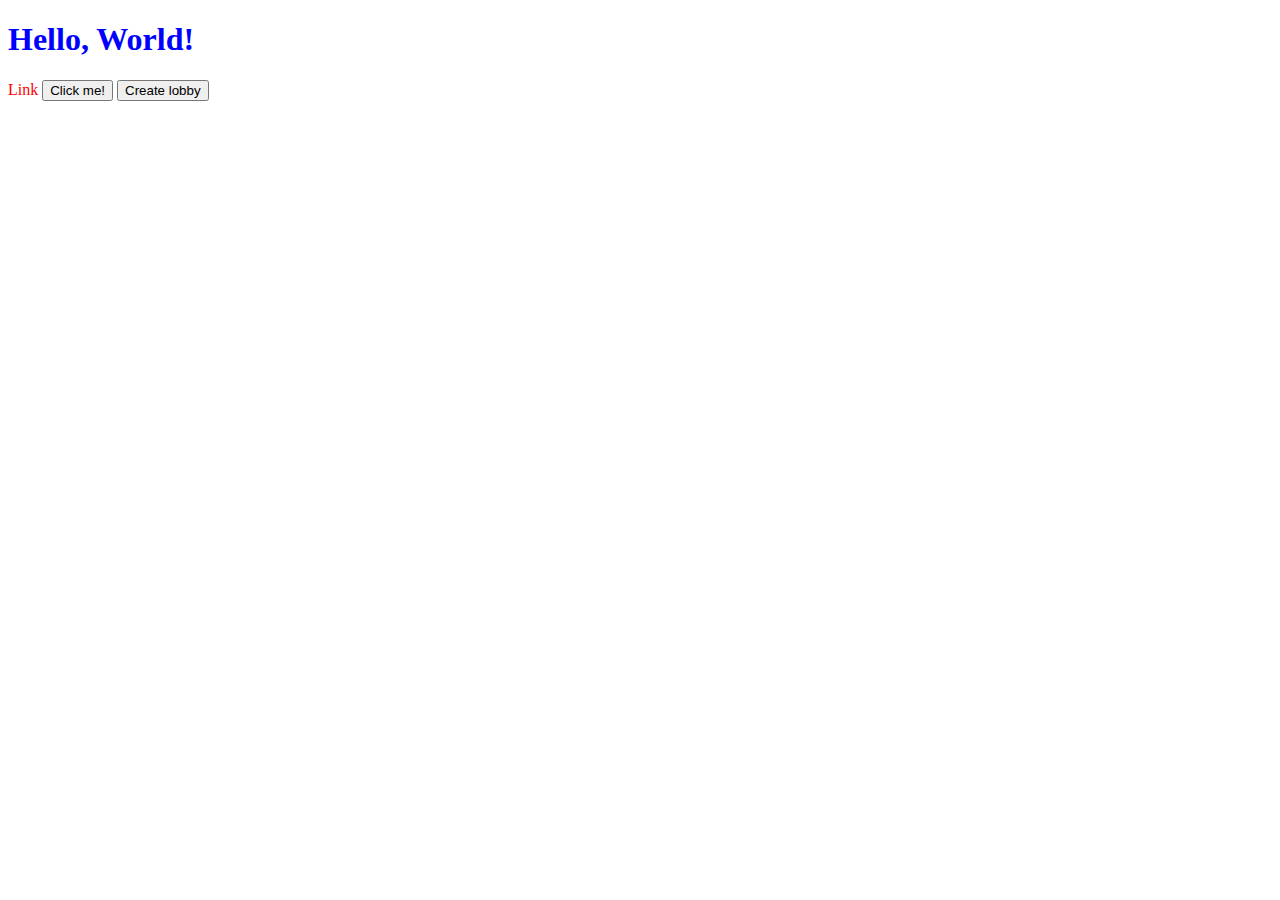
==== web/public/index.html @ 7446a5b2 "intitial commit" ====
<!DOCTYPE html>
<html lang="en">
<head>
    <meta charset="UTF-8">
    <meta http-equiv="X-UA-Compatible" content="IE=edge">
    <meta name="viewport" content="width=device-width, initial-scale=1.0">
    <title>Acquire</title>
    <link href="https://cdn.jsdelivr.net/npm/bootstrap@5.1.3/dist/css/bootstrap.min.css" rel="stylesheet" integrity="sha384-1BmE4kWBq78iYhFldvKuhfTAU6auU8tT94WrHftjDbrCEXSU1oBoqyl2QvZ6jIW3" crossorigin="anonymous">
    <link rel="stylesheet" href="style.css">
    <script type="text/javascript" src="script.js"></script>
</head>
<body>
    <h1 class="title">
        Hello, World!
    </h1>
    <a class= "link" href="/lobby">
        Link
    </a>
    <button class="button" onclick="hello()">
        Click me!
    </button>
    <button type="button" class="btn btn-success" onclick="location.href='/lobby'">
        Create lobby
    </button>
</body>
</html>
---- web/public/style.css ----
.title {
    color: blue;
}
a.link {
    appearance: button;

    text-decoration: none;
    color: red;
}
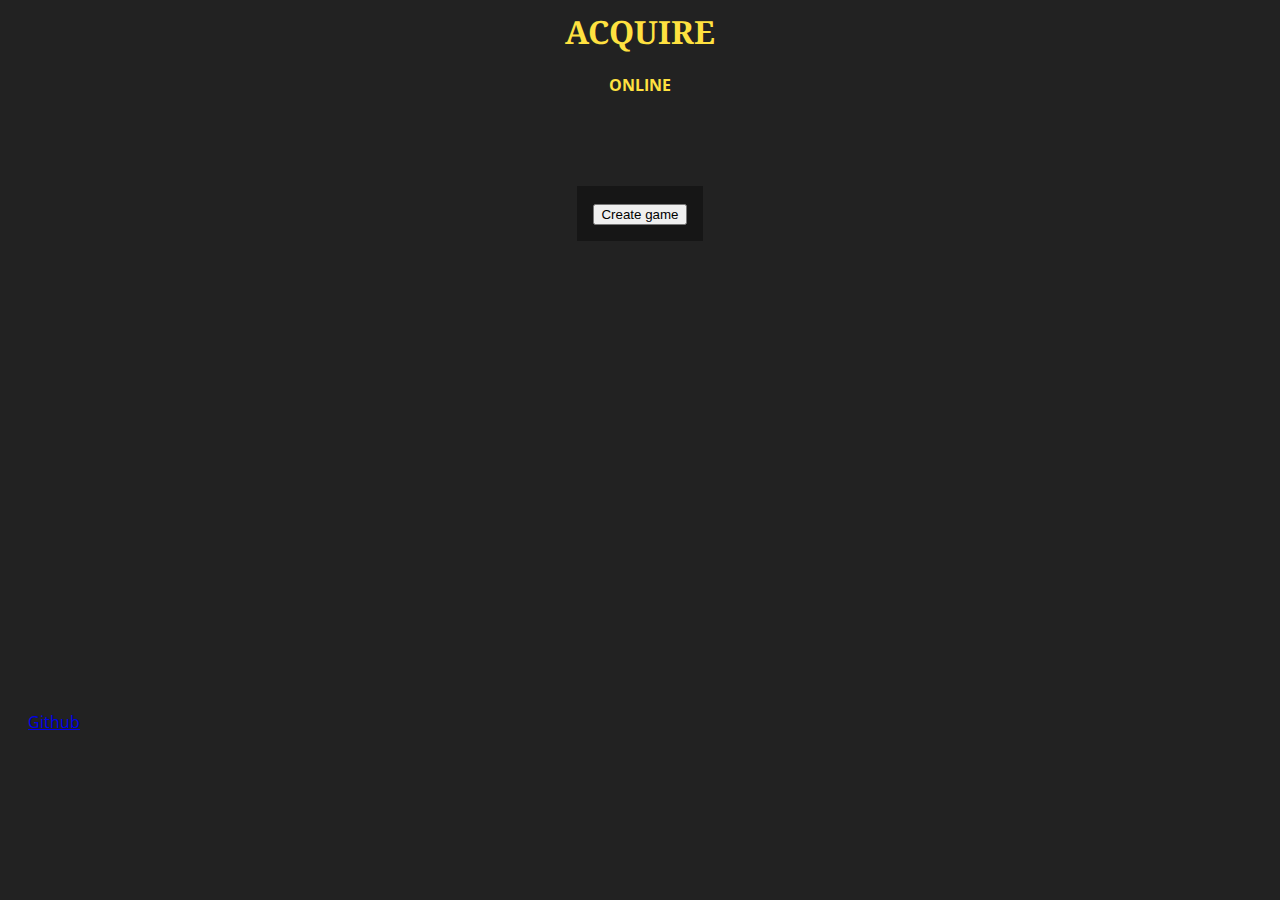
==== commit 1a50c928: "Improved index.html, added file to gitignore" ====
--- a/web/public/index.html
+++ b/web/public/index.html
@@ -6,21 +6,31 @@
     <meta name="viewport" content="width=device-width, initial-scale=1.0">
     <title>Acquire</title>
     <link href="https://cdn.jsdelivr.net/npm/bootstrap@5.1.3/dist/css/bootstrap.min.css" rel="stylesheet" integrity="sha384-1BmE4kWBq78iYhFldvKuhfTAU6auU8tT94WrHftjDbrCEXSU1oBoqyl2QvZ6jIW3" crossorigin="anonymous">
+    <link rel="preconnect" href="https://fonts.googleapis.com">
+    <link rel="preconnect" href="https://fonts.gstatic.com" crossorigin>
+    <link href="https://fonts.googleapis.com/css2?family=Open+Sans:ital,wght@0,300;0,400;0,500;0,600;0,700;0,800;1,300;1,400;1,500;1,600;1,700;1,800&display=swap" rel="stylesheet"> 
+    <link href="https://fonts.googleapis.com/css2?family=Noto+Serif:ital,wght@0,400;0,700;1,400;1,700&display=swap" rel="stylesheet"> 
     <link rel="stylesheet" href="style.css">
     <script type="text/javascript" src="script.js"></script>
 </head>
-<body>
-    <h1 class="title">
-        Hello, World!
-    </h1>
-    <a class= "link" href="/lobby">
-        Link
-    </a>
-    <button class="button" onclick="hello()">
-        Click me!
-    </button>
-    <button type="button" class="btn btn-success" onclick="location.href='/lobby'">
-        Create lobby
-    </button>
-</body>
+    <body>
+        <h1 class="title">
+            ACQUIRE
+        </h1>
+        <h4 class="start-playing-by">
+            ONLINE
+        </h4>
+        <div class="lobby-container">
+            <div class="create-game-container">
+                <button type="button" class="btn btn-success" onclick="location.href='/lobby'">
+                    Create game
+                </button>
+            </div>
+        </div>
+        <div class="github-container">
+            <a id="github-link" href="https://github.com/LMH01/Acquire_rs_web" class="btn btn-secondary">
+                Github
+            </a>
+        </div>
+    </body>
 </html>--- a/web/public/style.css
+++ b/web/public/style.css
@@ -1,9 +1,31 @@
+body {
+    font-family: 'Open Sans', sans-serif;
+    background-color: #222222;
+}
+
 .title {
-    color: blue;
+    font-family: 'Noto Serif', serif;
+    color: #ffe140;
+    text-align: center;
+    margin-top: 10px;
 }
-a.link {
-    appearance: button;
 
-    text-decoration: none;
-    color: red;
+.start-playing-by {
+    color: #ffe140;
+    text-align: center;
+}
+
+.lobby-container {
+    background-color: #161616;
+    padding: 16px;
+    margin-top: 10vh;
+    margin-left: auto;
+    margin-right: auto;
+    width: fit-content;
+}
+
+.github-container {
+    margin-top: 50vh;/*This is a workaround for now until i figure out how i can align this container to the bottom of the page while still filling out the whole viewport*/
+    float: left;
+    padding: 20px;
 }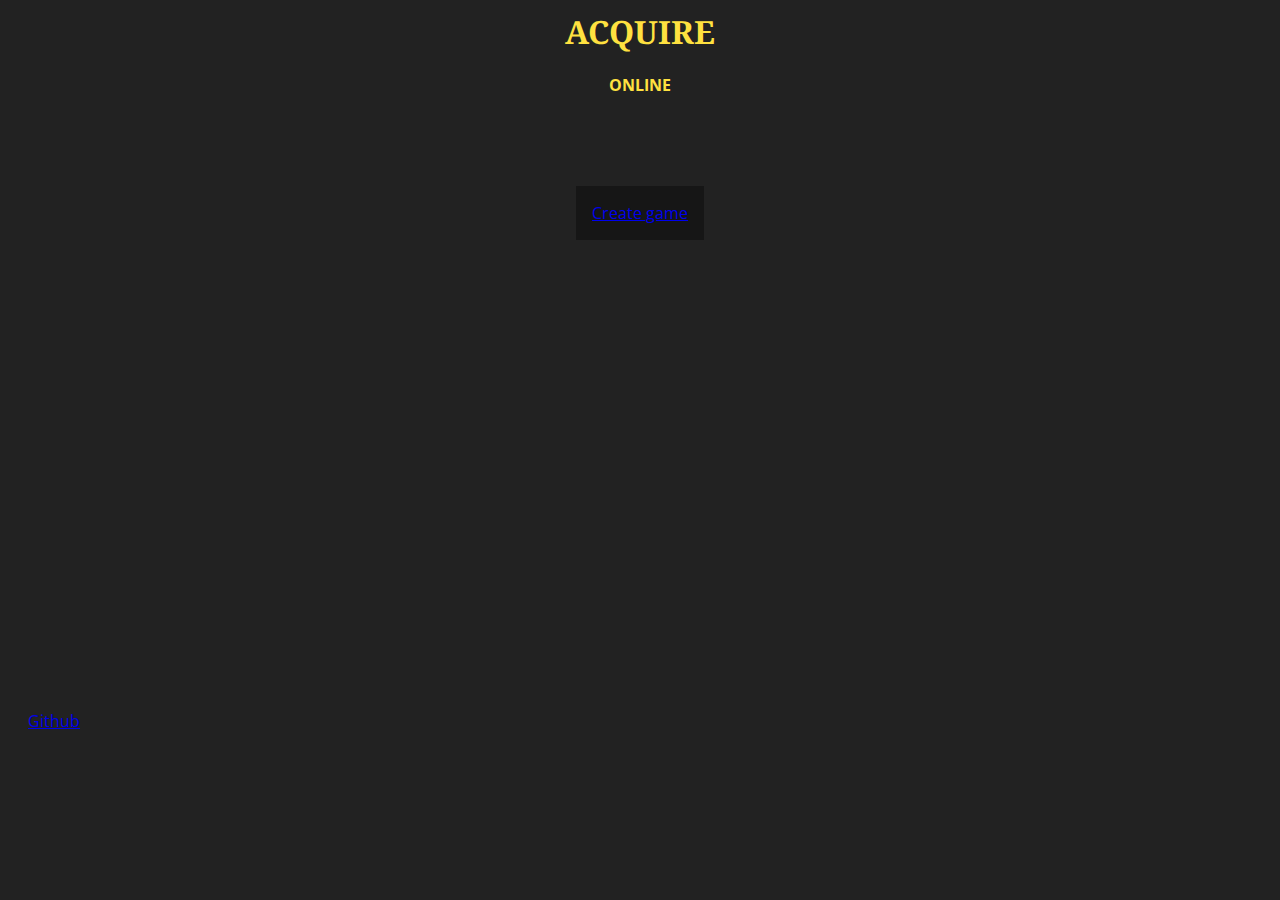
==== commit 8b775997: "Added the lobby side" ====
--- a/web/public/index.html
+++ b/web/public/index.html
@@ -13,24 +13,24 @@
     <link rel="stylesheet" href="style.css">
     <script type="text/javascript" src="script.js"></script>
 </head>
-    <body>
-        <h1 class="title">
-            ACQUIRE
-        </h1>
-        <h4 class="start-playing-by">
-            ONLINE
-        </h4>
-        <div class="lobby-container">
-            <div class="create-game-container">
-                <button type="button" class="btn btn-success" onclick="location.href='/lobby'">
-                    Create game
-                </button>
-            </div>
-        </div>
-        <div class="github-container">
-            <a id="github-link" href="https://github.com/LMH01/Acquire_rs_web" class="btn btn-secondary">
-                Github
+<body>
+    <h1 class="title">
+        ACQUIRE
+    </h1>
+    <h4 class="online">
+        ONLINE
+    </h4>
+    <div class="lobby-container">
+        <div class="create-game-container">
+            <a href="/lobby" class="btn btn-success">
+                Create game
             </a>
         </div>
-    </body>
+    </div>
+    <div class="github-container">
+        <a id="github-link" href="https://github.com/LMH01/Acquire_rs_web" class="btn btn-secondary">
+            Github
+        </a>
+    </div>
+</body>
 </html>--- a/web/public/style.css
+++ b/web/public/style.css
@@ -10,7 +10,7 @@
     margin-top: 10px;
 }
 
-.start-playing-by {
+.online {
     color: #ffe140;
     text-align: center;
 }
